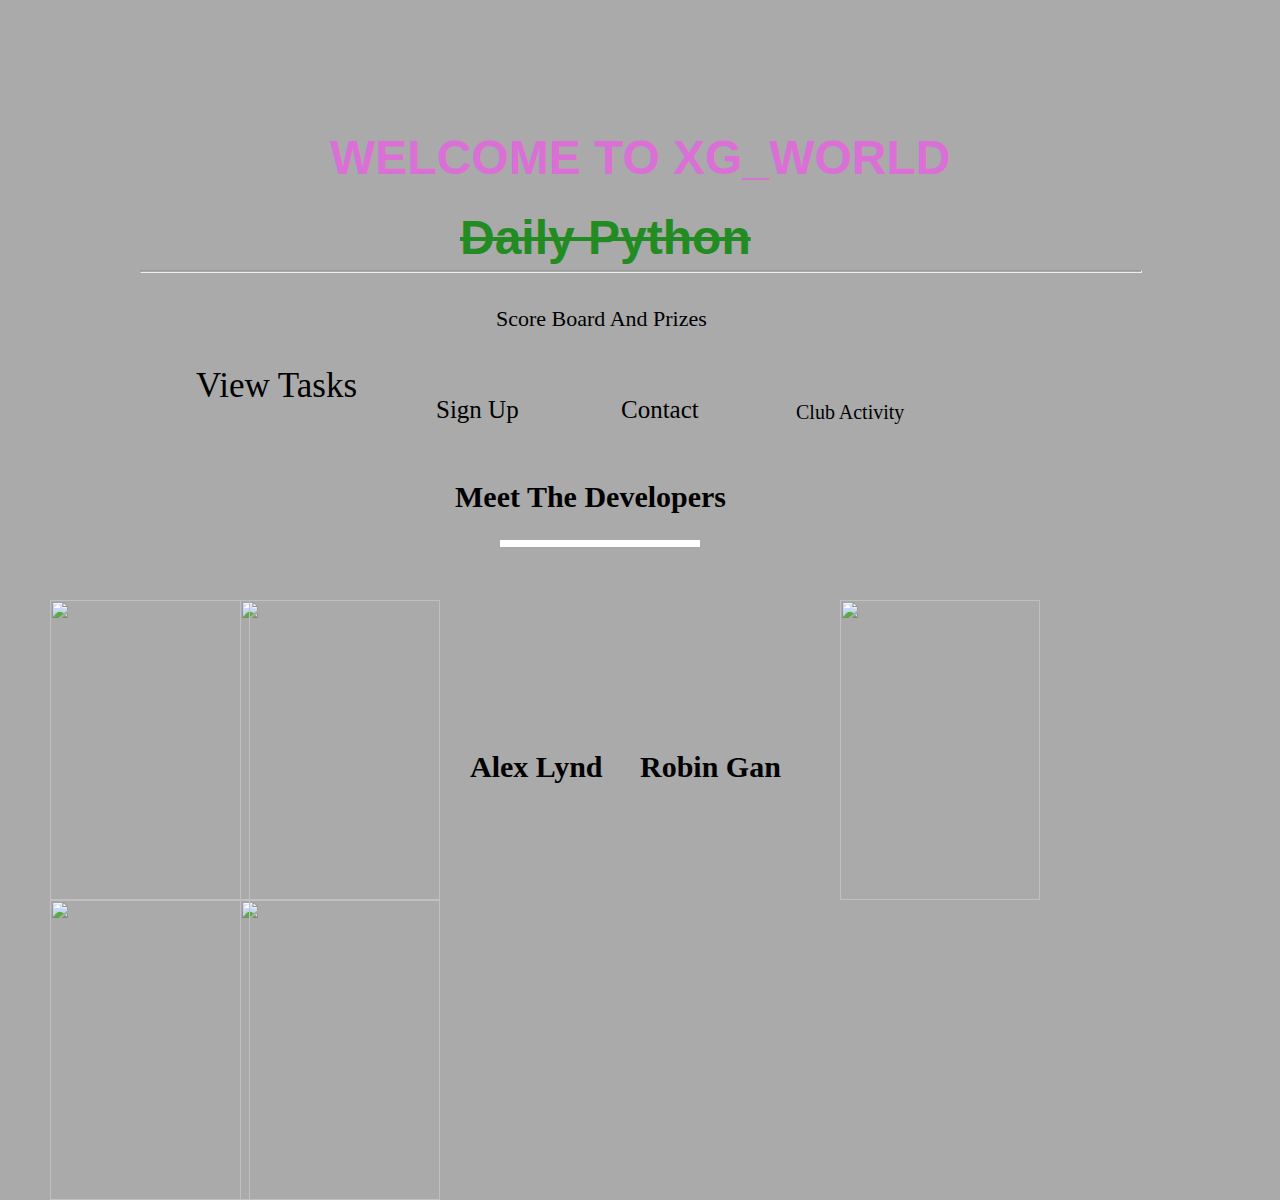
==== index.html @ b4821e2e "Add files via upload" ====
<! Doctype html>
<html>
<head>
  <title>DailyPython</title>
  <meta charset="UTF-8">
  <meta name="viewpoint" content="width=device-width, intial-scale=1.0">
  <meta http-equiv="X-UA-Compatible" content="ie=edge">
  <link rel="stylesheet" href="indexStyle.css">
  <link rel="stylesheet" href="https://use.fontawesome.com/releases/v5.3.1/css/all.css" integrity="sha384-mzrmE5qonljUremFsqc01SB46JvROS7bZs3IO2EmfFsd15uHvIt+Y8vEf7N7fWAU" crossorigin="anonymous">
  <link rel="stylesheet" href="https://use.fontawesome.com/releases/v5.4.2/css/all.css" integrity="sha384-/rXc/GQVaYpyDdyxK+ecHPVYJSN9bmVFBvjA/9eOB+pb3F2w2N6fc5qB9Ew5yIns" crossorigin="anonymous">
  <link rel="stylesheet" href="https://use.fontawesome.com/releases/v5.4.2/css/all.css" integrity="sha384-/rXc/GQVaYpyDdyxK+ecHPVYJSN9bmVFBvjA/9eOB+pb3F2w2N6fc5qB9Ew5yIns" crossorigin="anonymous">
  <link rel="stylesheet" href="https://use.fontawesome.com/releases/v5.4.2/css/all.css" integrity="sha384-/rXc/GQVaYpyDdyxK+ecHPVYJSN9bmVFBvjA/9eOB+pb3F2w2N6fc5qB9Ew5yIns" crossorigin="anonymous">
  <link rel="stylesheet" href="https://use.fontawesome.com/releases/v5.5.0/css/all.css" integrity="sha384-B4dIYHKNBt8Bc12p+WXckhzcICo0wtJAoU8YZTY5qE0Id1GSseTk6S+L3BlXeVIU" crossorigin="anonymous">
   <link rel="stylesheet" href="https://use.fontawesome.com/releases/v5.5.0/css/all.css" integrity="sha384-B4dIYHKNBt8Bc12p+WXckhzcICo0wtJAoU8YZTY5qE0Id1GSseTk6S+L3BlXeVIU" crossorigin="anonymous">
   <link rel="stylesheet" href="https://use.fontawesome.com/releases/v5.5.0/css/all.css" integrity="sha384-B4dIYHKNBt8Bc12p+WXckhzcICo0wtJAoU8YZTY5qE0Id1GSseTk6S+L3BlXeVIU" crossorigin="anonymous">
   <link rel="stylesheet" href="https://use.fontawesome.com/releases/v5.5.0/css/all.css" integrity="sha384-B4dIYHKNBt8Bc12p+WXckhzcICo0wtJAoU8YZTY5qE0Id1GSseTk6S+L3BlXeVIU" crossorigin="anonymous">
   <link rel="stylesheet" href="https://use.fontawesome.com/releases/v5.5.0/css/all.css" integrity="sha384-B4dIYHKNBt8Bc12p+WXckhzcICo0wtJAoU8YZTY5qE0Id1GSseTk6S+L3BlXeVIU" crossorigin="anonymous">
   <link rel="stylesheet" href="https://use.fontawesome.com/releases/v5.5.0/css/all.css" integrity="sha384-B4dIYHKNBt8Bc12p+WXckhzcICo0wtJAoU8YZTY5qE0Id1GSseTk6S+L3BlXeVIU" crossorigin="anonymous">
   <link rel="stylesheet" href="https://use.fontawesome.com/releases/v5.5.0/css/all.css" integrity="sha384-B4dIYHKNBt8Bc12p+WXckhzcICo0wtJAoU8YZTY5qE0Id1GSseTk6S+L3BlXeVIU" crossorigin="anonymous">
   <link rel="stylesheet" href="https://use.fontawesome.com/releases/v5.5.0/css/all.css" integrity="sha384-B4dIYHKNBt8Bc12p+WXckhzcICo0wtJAoU8YZTY5qE0Id1GSseTk6S+L3BlXeVIU" crossorigin="anonymous">
</head>

<body>
  <br>  </br>
  <br>  </br>
  <br>  </br>
  <br>  </br>
  <br>  </br>
  <hr>
<div class="xg">

</div>
  <h1>Welcome To XG_World<h1>
    <h2>Daily Python</h2>
</div>


  <a href="task.html">
  <div class="box1">

     <p>View Tasks</p>
     <icon5 class="fas fa-laptop-code"></icon5>

  </div>
</a>


  <a href="mailto:gzt11111@gmail.com?subject=Robin Sign Me Up">
  <div class="box2">
     <p>Sign Up</p>
     <icon7 class="fas fa-smile-wink" aria-hidden="true">
     </icon7>
  </div>
  </a>

  <a href="mailto:gzt11111@gmail.com?subject=Robin Have a Question">
  <div class="box3">
     <p>Contact</p>
     <icon8 class="fas fa-music"></icon8>
  </div>
</a>

  <div class="box4">
     <p><sp>Club Activity</sp></p>
     <icon6 class="fab fa-angellist" aria-hidden="true">
     </icon6>
  </div>

  <a href="">
  <div class="boxHome">
     <p><sp>Score Board And Prizes</sp></p>
     <icon10 class="fab fa-fort-awesome" aria-hidden="true">
     </icon10>
  </div>
</a>


  <h3>Meet The Developers</h3>
  <div class="line2">
  </div>

  <div class="robin">
    <img src="Image.png">
    <h4>Robin Gan</h4>
  </div>

  <div class="alex">
    <h4>Alex Lynd</h4>
    <img src="what.png">
    <video src="junp.mp4" autoplay="true" loop="true">
  </div>

  <img src="alex.png" class="alex1">
  <img src="sleep.png" class="alex2">
  <img src="basket.png" class="alex3">

</body>
</html>
---- indexStyle.css ----
body{
margin: 0;
padding: 0;
/*background: url(media/background.jpg);*/
background:#aaa;
background-size: cover;
background-position: center;
font-family:  "Century Gothic";
animation-name: change;
animation-duration: 64s;
height:1100px;

animation-timing-function: linear;
animation-iteration-count: infinite;
}

.robin img{
	width: 200px;
	height: 300px;
	position: absolute;
	margin-left: 200px;
	margin-top: 150px;
	left: 50%;
  top:50%;
}
.robin h4{
	position: absolute;
	left: 50%;
  top:50%;
	font-size: 30px;
	margin-top: 300px;
}

.alex img{
	width: 200px;
	height: 300px;
	position: absolute;
	margin-left: -400px;
	margin-top: 150px;
	left: 50%;
  top:50%;
}

.alex1{
	width: 200px;
	height: 300px;
	position: absolute;
	margin-left: -590px;
	margin-top: 150px;
	left: 50%;
  top:50%;
}

.alex2{
	width: 200px;
	height: 300px;
	position: absolute;
	margin-left: -400px;
	margin-top: 450px;
	left: 50%;
  top:50%;
}

.alex3{
	width: 200px;
	height: 300px;
	position: absolute;
	margin-left: -590px;
	margin-top: 450px;
	left: 50%;
  top:50%;
}





.alex h4{
	position: absolute;
	left: 50%;
  top:50%;
	font-size: 30px;
	margin-top: 300px;
	margin-left: -170px;
}

hr{
	left: 50%;
  top:50%;
  color: #aaa;
	margin-left: -500px;
	margin-top: -180px;
	background-color: #aaa;
	width: 1000px;
  height: 1px;
	position: absolute;

}

.line2{
	left: 50%;
  top:50%;
  color: #fff;
	margin-left: -140px;
	margin-top: 90px;
	background-color: #fff;
	width: 200px;
  height: 7px;
	position: absolute;
}

.xg{
	left: 50%;
  top:50%;
	text-align: center;
	margin-top: -170px;
}



h1{
	font-family: "Avant Garde", Avantgarde, "Century Gothic", CenturyGothic, "AppleGothic", sans-serif;
  font-size: 48px;
	color: #DA70D6;
	left: 50%;
  top:50%;
  text-transform: uppercase;
	margin-top: -320px;
	text-align: center;
	margin-left: -310px;
	position: absolute;
}

h2{
	left: 50%;
  top:50%;
	font-family: "Avant Garde", Avantgarde, "Century Gothic", CenturyGothic, "AppleGothic", sans-serif;
  font-size: 48px;
	color: #228B22;
  text-transform: none;
	margin-top: -240px;
	text-align: center;
	margin-left: -180px;
	position: absolute;
	text-decoration: line-through;
}

a{
	text-decoration:none;
	color:#000;
}

.box1{
	width: 190px;
	height: 130px;
	left: 50%;
  top:50%;
	margin-left: -450px;
	margin-top: -150px;
	position: absolute;
	border-width: 3px;
	border-color: red;
	border: 6px solid #aaa;
	animation: jump 2s 0s ease-in-out infinite;
}

.box1 p{
	font-size: 35px;
	margin-top: 60px;
}


.box2{
	left: 50%;
  top:50%;
	width: 140px;
	height: 80px;
	font-size: 22px;
	margin-left: -210px;
	margin-top: -100px;
	position: absolute;
	border-width: 3px;
	border-color: red;
	border: 6px solid #aaa;
	color: #000;

}

.box2 p{
	font-size: 25px;
	margin-top: 40px;
}

.box3{
	left: 50%;
	top:50%;
	width: 140px;
	height: 80px;
	font-size: 25px;
	margin-left: -25px;
	margin-top: -100px;
	position: absolute;
	border-width: 3px;
	border-color: red;
	border: 6px solid #aaa;
}
.box3 p{
	font-size: 25px;
	margin-top: 40px;
}

.box4{
	left: 50%;
	top:50%;
	width: 140px;
	height: 80px;
	font-size: 22px;
	margin-left: 150px;
	margin-top: -100px;
	position: absolute;
	border-width: 3px;
	border-color: red;
	border: 6px solid #aaa;
}
.box4 p{
	font-size: 20px;
	margin-top: 45px;
}

.boxHome{
	left: 50%;
	top:50%;
	width: 325px;
	height: 30px;
	font-size: 22px;
	margin-left: -210px;
	margin-top: -150px;
	position: absolute;
	border-width: 3px;
	border-color: red;
	border: 6px solid #aaa;
}

.boxHome p{
	margin-top: 0px;
	margin-left: 60px;
	color: #000;
}


.boxes{

}
.box1:hover icon5{

	animation: iconjump 2s 0s ease-in-out forwards;
}

.box1:hover {
    background-color: #EE82EE;
}

.box2:hover{
    background-color: #EE82EE;
}

.box2:hover icon7{
	animation: iconjump 2s 0s ease-in-out forwards;
}

.box3:hover icon8{

	animation: iconjump 2s 0s ease-in-out forwards;
}

.box3:hover{
    background-color: #EE82EE;
}

.box4:hover icon6{

	animation: iconjump 2s 0s ease-in-out forwards;
}

.boxHome:hover{
    background-color: #EE82EE;
}

.boxHome:hover icon10{

	animation: iconjump 2s 0s ease-in-out forwards;
}

.box4:hover{
    background-color: #EE82EE;
}

h3{
	left: 50%;
	top:50%;
	margin-left: -185px;
  margin-top: 30px;
	position: absolute;
	font-size: 30px;
}


icon5{
    margin-left: 20px;
    margin-top: -130px;
    opacity: 0;
		font-size: 45px;
		color:#000;
}

icon6{
    margin-left: 20px;
    margin-top: -90px;
    opacity: 0;
    font-size: 40px;
		color:#000;
}

icon7{
    margin-left: 20px;
    margin-top: -85px;
color:#000;
    opacity: 0;
}

icon8{
    margin-left: 20px;
    margin-top: -90px;
    opacity: 0;
		color:#000;
}

icon10{
    margin-left: 20px;
    margin-top: -50px;
    opacity: 0;
		font-size: 25px;
		color:#000;
}

@keyframes change{
	0%{background: #AFEEEE}
	10%{background: #B0E0E6}
	20%{background: #ADD8E6}
	30%{background: #87CEEB}
	40%{background: #87CEFA}
	50%{background: #B0C4DE}
	60%{background: #87CEFA}
	70%{background: #87CEEB}
	80%{background: #ADD8E6}
	90%{background: #B0E0E6}
	100%{background: #AFEEEE}
}

@keyframes iconjump{
    0%{
        opacity: 0;
        transform: translateY(-50px);
    }

    20%{
        opacity: 1;
        transform: translateY(0px);
    }

    50%{
        opacity: 1;
        transform: rotateX(360deg);
    }

    100%{
        opacity: 1;
        transform: rotateX(360deg);
    }
}
@keyframes jump{
	0%{
		transform: translateY(-3px);
	}
	50%{
		transform: translateY(3px);
	}
	100%{
		transform: translateY(-3px);
	}
}

@keyframes schoolss{

 0%{
		color: #aaa;
	}

	50%{
		color: #2E8B57;
	}

	100%{
		color: #aaa;
	}
}
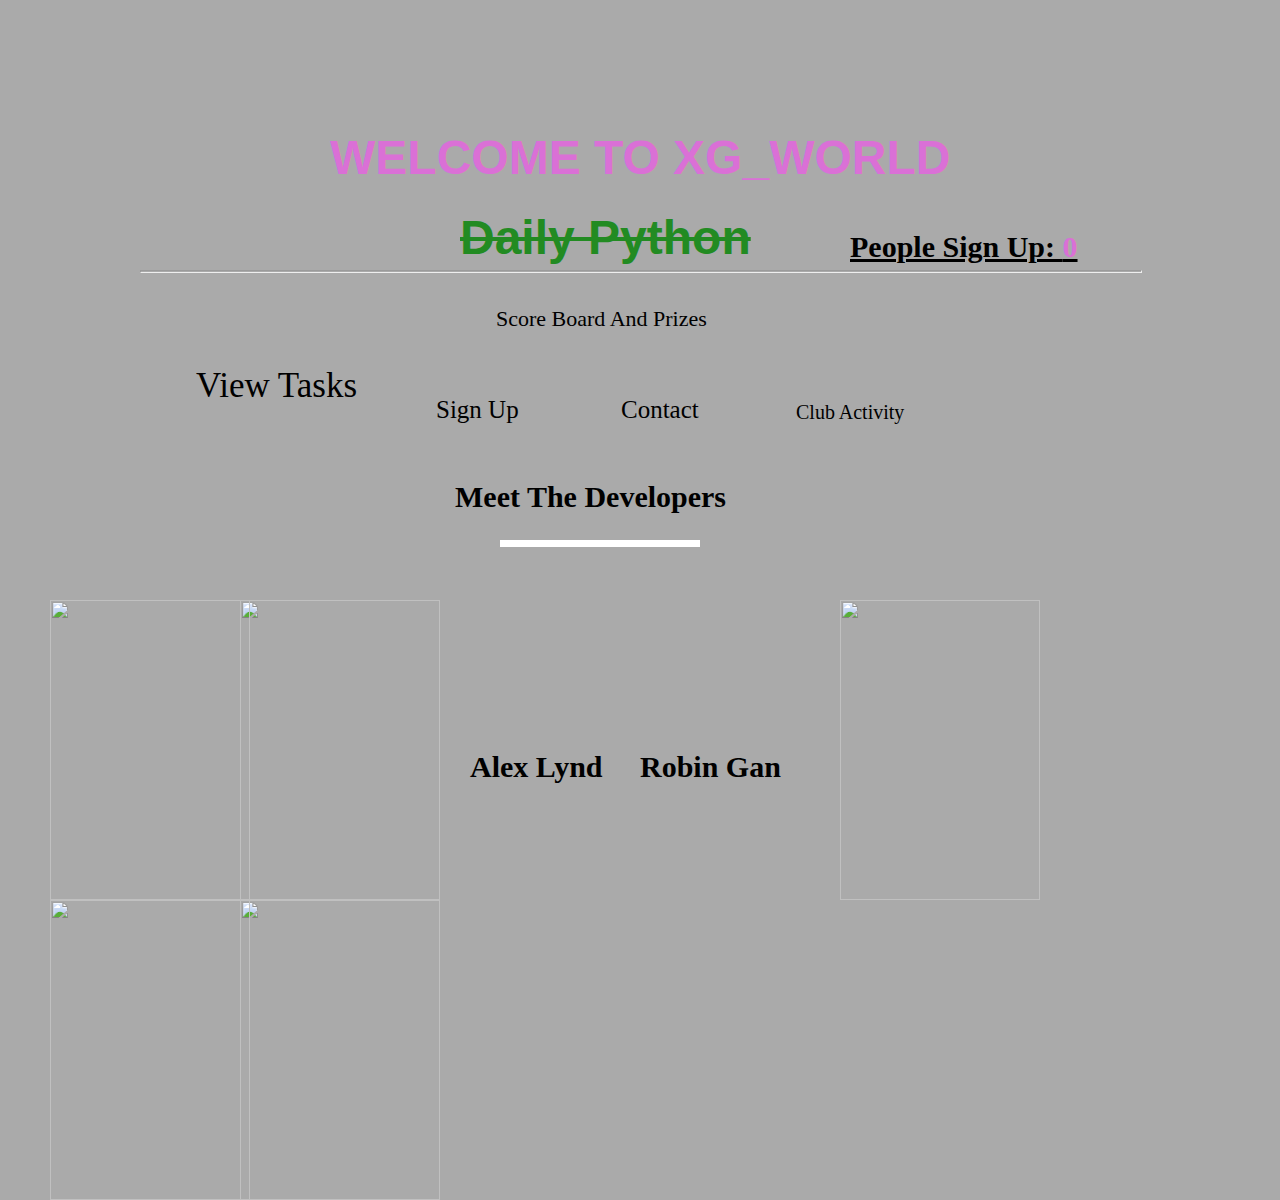
==== commit eebe4e87: "Add files via upload" ====
--- a/index.html
+++ b/index.html
@@ -28,10 +28,9 @@
   <br>  </br>
   <hr>
 <div class="xg">
-
-</div>
   <h1>Welcome To XG_World<h1>
     <h2>Daily Python</h2>
+    <h3>People Sign Up: <span>0</span><h3>
 </div>
 
 
--- a/indexStyle.css
+++ b/indexStyle.css
@@ -116,7 +116,15 @@
 	margin-top: -170px;
 }
 
-
+.xg h3{
+	margin-left: 210px;
+	margin-top: -220px;
+	text-decoration: underline;
+}
+
+span{
+	color: #DA70D6;
+}
 
 h1{
 	font-family: "Avant Garde", Avantgarde, "Century Gothic", CenturyGothic, "AppleGothic", sans-serif;
